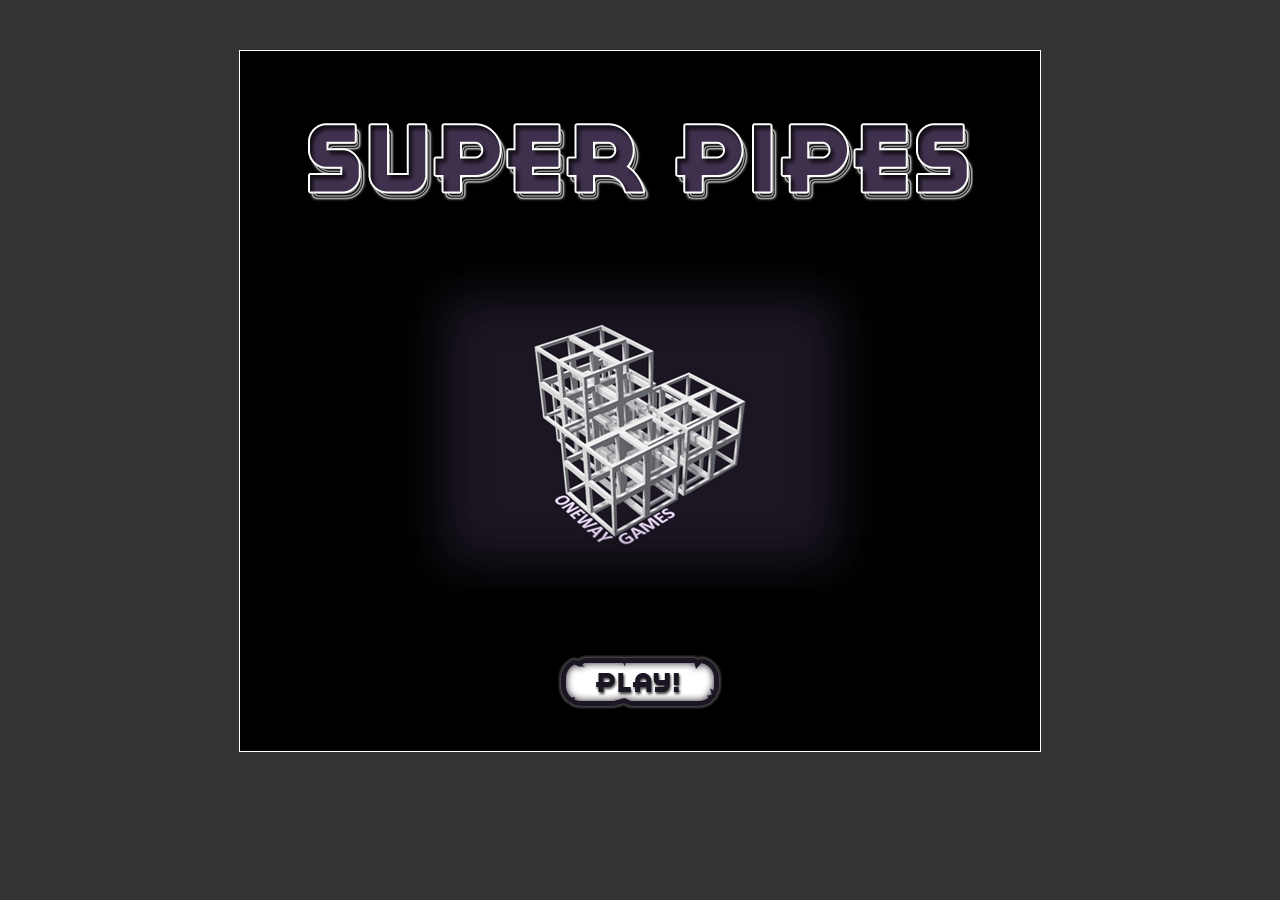
==== html/index.html @ e7371bfe "Initial code pre-alpha" ====
<!DOCTYPE html>
<html>
<head>
    <title>Pipegame</title>
	<script src="http://ajax.googleapis.com/ajax/libs/jquery/1.8.2/jquery.min.js"></script>

    <!--
    <script src="js/alljs.js" type="text/javascript"></script>
    -->
	<script src="js/pipes.js" type="text/javascript"></script>
	<script src="js/util.js" type="text/javascript"></script>

    <script src="js/objects/jquery.mousewheel.js" type="text/javascript"></script>
	<script src="js/objects/Tile.js" type="text/javascript"></script>
    <script src="js/objects/AchievementManager.js" type="text/javascript"></script>
    <script src="js/objects/GameManager.js" type="text/javascript"></script>
	<script src="js/objects/ScreenManager.js" type="text/javascript"></script>
	<script src="js/objects/StateManager.js" type="text/javascript"></script>
	<script src="js/objects/PxLoader.js" type="text/javascript"></script>
	<script src="js/objects/PxLoaderImage.js" type="text/javascript"></script>
	<script src="js/objects/Scrollbars.js" type="text/javascript"></script>

	<script src="js/screens/TileManager.js" type="text/javascript"></script>
	<script src="js/screens/LevelManager.js" type="text/javascript"></script>
    <script src="js/screens/MainManager.js" type="text/javascript"></script>
	<script src="js/screens/SplashManager.js" type="text/javascript"></script>
    <script src="js/screens/ShopManager.js" type="text/javascript"></script>
    <script src="js/screens/LevelEditorManager.js" type="text/javascript"></script>
	<!--

	<script src="js/" type="text/javascript"></script>
	<script src="js/" type="text/javascript"></script>
	-->
	<link rel="stylesheet" type="text/css" href="css/style.css">
</head>
<body>

<div id="game"></div>

<div id="offScreenHolder">

	<!-- template for splash/loading page -->
	<div id="splash">
		<div class="splashTitle"></div>
		<div class="splashLogo"></div>
		<div class="loadProgress">
			<div class="loadProgressBar"></div>
			<span class="progressPercentage">65%</span>
		</div>
		<div class="dialogButton"><div class="dialogButtonText buttonPlay"></div></div>
	</div>

	<!-- template for the the playing field -->
    <div id="pipeGame">
        <div id="playfield">
            <div class="fieldTopLeft"></div>
            <div class="fieldBottomRight"></div>
        </div>
    </div>

    <div id="editor">
        <div id="editorPlayField">
            <div class="fieldTopLeft"></div>
            <div class="fieldBottomRight"></div>
            <div id="lessRows" title="Remove a row"></div>
            <div id="moreRows" title="Add a row"></div>
            <div id="lessCols" title="Remove a column"></div>
            <div id="moreCols" title="Add a column"></div>
            <div id="tileInfo">
                x: <span id="tileX"></span> y: <span id="tileY"></span> r: <span id="tileR"></span><br>
                gold: <input type="number" min="0" max="2" id="tileGold" value="0"><br>
                type: <select id="tileType">
                    <option value="bl">Blank</option>
                    <option value="s">Straight</option>
                    <option value="b">Bend</option>
                    <option value="c">Cross</option>
                    <option value="t">T Split</option>
                    <option value="bo">Bomb</option>
                </select>
            </div>
            <div id="selectedTile"></div>
        </div>
        <div id="editorInstructions">
            <h3>Editor instructions</h3>
            <p><strong>Playfield size:</strong><br>
            Click the arrows in the top left corner of the playfield.
            </p>
            <p><strong>Tile rotation:</strong><br>
            Click a tile to rotate it. If there are any starts, the active path will be redrawn
            </p>
            <p><strong>Tile properties:</strong><br>
            Ctrl-click the tile to bring up it's properties. Change the amount of gold in the tile or the tile type.<br>
            To deselect click or ctrl-click another tile.
            </p>
            <p><strong>Adding starts and finishes:</strong><br>
            Ctrl-click the playfield border and click either the start or the finish button.
            To remove a start or finish, click the empty option.
            </p>
            <p><strong>Saving the level:</strong><br>
            Click the button in the bottom right corner.
            </p>


        </div>
    </div>

	<!-- template for level selection screen -->
	<div id="level">
        <div class="dialogButton"><div class="dialogButtonText buttonMain"></div></div>
        <div class="levelHolder">
            <div class="levelSelect"></div>
        </div>
	</div>

    <div id="achievementNotification">
        <div class="achievementNotificationHeader">Achievement Get!</div>
        <div class="achievementNotificationTitle"></div>
    </div>

    <div id="main">
        <div class="dialogButton"><div class="dialogButtonText buttonPlay"></div></div>
        <div class="dialogButton"><div class="dialogButtonText buttonLevels"></div></div>
        <div class="dialogButton"><div class="dialogButtonText buttonShop"></div></div>
        <div class="dialogButton"><div class="dialogButtonText buttonOptions"></div></div>
        <p>
            <div class="dialogButton"><div class="dialogButtonText buttonMenu"></div></div>
        </p>
    </div>

    <div id="shop">
        <div class="dialogButton"><div class="dialogButtonText buttonPrev"></div></div>
    </div>

    <div id="dialog">
        <div id="dialogBackground"></div>
        <div id="dialogHolder">
            <div id="dialogTitle"></div>
            <div id="dialogText"></div>
            <div id="dialogButtons"></div>
        </div>
    </div>




</div>



</body>
</html>
---- html/css/style.css ----
body {
    background-color: #333;
}

@font-face {
    font-family: 'redCircle';
    src: url('../font/redcircl-webfont.eot');
    src: url('../font/redcircl-webfont.eot?#iefix') format('embedded-opentype'),
         url('../font/redcircl-webfont.ttf') format('truetype');
    font-weight: normal;
    font-style: normal;
}

#game, #offScreenHolder {
    position: relative;
    margin: 50px auto;
    width: 800px;
    height: 700px;
    background-color: #000;
    border: 1px solid #fff;
    overflow: hidden;
}

#offScreenHolder {
    position: absolute;
    top: -2000px;
}

#splash, #pipeGame, #level, #main, #shop, #editor {
    position: absolute;
    top: 0;
    left: 0;
    height: 100%;
    width: 100%;
    background-color: #B29BAC;
}

#playfield, #editorPlayField {
    position: absolute;
    top: 100px;
    left: 50px;
    width: 400px;
    height: 400px;
    background-color: #B29BAC;
}

.fieldTopLeft {
    position: absolute;
    width: 100%;
    height: 100%;
    background: url('../img/playfield.png') no-repeat top left;
}

.fieldBottomRight {
    position: absolute;
    width: 100%;
    height: 100%;
    background: url('../img/playfield.png') no-repeat bottom right;
}

#playfield canvas {
    z-index: 1;
}

.exit {
    position: absolute;
    width: 40px;
    height: 40px;
    background-image: url('../img/exits.png');
    background-repeat: none;
}

.exitLeft {
    background-position: 0px 0px;
}
.exitRight {
    background-position: -40px 0px;
}
.exitBottom {
    background-position: -80px 0px;
}
.exitTop {
    background-position: -120px 0px;
}

.valveImage {
    position: absolute;
    width: 55px;
    height: 57px;
    z-index: 3;
}

#editor {
    font-family: Arial;
    color: #000;
    font-weight: bold;
    font-size: 12px;

}

#editor #tileInfo {
    z-index: 999;
    position: absolute;
    display: none;
    width: 150px;
    background-color: #fff;
    border: 1px solid #f0f;
    padding: 10px;
}

#editor #tileInfo select,
#editor #tileInfo input {
    width: 80px;
}

#editor #editorPlayField #moreRows,
#editor #editorPlayField #lessRows,
#editor #editorPlayField #moreCols,
#editor #editorPlayField #lessCols {
    position: absolute;
    cursor: default;
    background-image: url('../img/arrows.png');
    background-repeat: no-repeat;
}

#editor #editorPlayField #moreRows:hover,
#editor #editorPlayField #lessRows:hover,
#editor #editorPlayField #moreCols:hover,
#editor #editorPlayField #lessCols:hover {
    cursor: pointer;
}

#editor #editorPlayField #moreCols {
    left: 30px; top: -30px;height: 24px; width: 29px;background-position: -29px 0;
}
#editor #editorPlayField #lessCols {
    left: 0px; top: -30px;height: 24px; width: 29px;background-position: 0 0;
}
#editor #editorPlayField #moreRows {
    left: -30px; top: 30px;height: 29px; width: 24px;background-position: -26px -25px;
}
#editor #editorPlayField #lessRows {
    left: -30px; top: 0px;height: 29px; width: 24px;background-position: -1px -25px;
}
#editor #editorPlayField #selectedTile {
    position: absolute;
    display: none;
    border: 2px solid #f00;
    z-index: 999;
}
#editor #editorInstructions {
    position: absolute;
    right: 20px;
    top: 90px;
    width: 200px;
    font-weight: normal;
}

#splash {
    position: absolute;
    width: 100%;
    bottom: 0;
    top: 0;
    padding-top: 71px;
    background-color: #000;
}

#splash div.splashTitle {
    position:relative;
    margin: 0 auto 0 auto;
    width: 666px;
    height: 80px;
    background-image: url('../img/splash/title.png');
}

#splash div.splashLogo {
    position: relative;
    display: block;
    margin: 43px auto 0 auto;
    width: 500px;
    height: 370px;
    background-image: url('../img/splash/oneway_games.png');
}

#splash div.loadProgress {
    position: relative;
    margin: 71px auto 0 auto;
    width: 273px;
    height: 17px;
    padding-top: 2px;
    border: 1px solid #fff;
    background-color: #1C1623;
    color: #fff;
    text-align: center;
    font-size: 12px;
    font-family: arial;
}

#splash div.loadProgress span.progressPercentage {
    position: relative;
    z-index: 2;
}

#splash div.loadProgressBar {
    position: absolute;
    top: 0;
    left: 0;
    height: 100%;
    width: 65%;
    background-color: #3F314E;
    z-index: 1;
}

#splash div.dialogButton {
    position: relative;
    margin: 40px auto 0 auto;
}


#dialog {
    position: absolute;
    top: 0;
    bottom: 0;
    width: 100%;
    height: 100%;
    z-index: 999;
}
#dialog #dialogBackground {
    position: absolute;
    top: 0;
    bottom: 0;
    width: 100%;
    height: 100%;
    background-color: #fff;
    opacity: 0.84;
}
#dialog #dialogHolder {
    position: relative;
    width: 506px;
    height: 328px;
    top: 50%;
    margin: -164px auto 0 auto;
    background: transparent url('../img/dialogs/dialog_background.png') no-repeat;
}
#dialog #dialogTitle {
    position: relative;
    width: 428px;
    height: 33px;
    top: 38px;
    margin: 0 auto 0 auto;
    background-image: url('../img/dialogs/dialog_titles.png');
    background-repeat: no-repeat;
}
#dialog .dialogTitleWin1 {background-position-y: -0px;}
#dialog .dialogTitleWin2 {background-position-y: -48px;}
#dialog .dialogTitleWin3 {background-position-y: -96px;}
#dialog .dialogTitleWin4 {background-position-y: -144px;}
#dialog .dialogTitleWin5 {background-position-y: -192px;}

#dialog #dialogText {
    position: relative;
    width: 428px;
    height: 150px;
    overflow: hidden;
    margin: 55px auto 0 auto;

    font-family: Arial;
    font-size: 16px;
    font-weight: bold;
    color: #fff;
}

#dialog #dialogButtons {
    position: relative;
    width: 428px;
    height: 36px;
    margin: 6px auto 0 auto;
}
#dialog #dialogButtons .dialogButton {
    display: inline;
    float: left;
}
#dialog #dialogButtons .dialogButtonFirst {
    display: inline;
    float: left;
}

div.dialogButton {
    width: 164px;
    height: 36px;
    padding-top: 18px;
    background: url('../img/dialogs/dialog_buttons.png') no-repeat 0 0;
    overflow: hidden;
    cursor: default;
}
div.dialogButton:hover
{
    cursor: pointer;
}
div.dialogButton div.dialogButtonText {
    width: 164px;
    height: 23px;
    overflow: hidden;
    background-image: url('../img/dialogs/dialog_buttons.png');
    background-repeat: no-repeat;
}

div.dialogButton div.buttonMenu {background-position: 0 -57px;}
div.dialogButton div.buttonNext {background-position: 0 -105px;}
div.dialogButton div.buttonPrev {background-position: 0 -153px;}
div.dialogButton div.buttonAgain {background-position: 0 -201px;}
div.dialogButton div.buttonOk {background-position: 0 -249px;}
div.dialogButton div.buttonYes {background-position: 0 -297px;}
div.dialogButton div.buttonNo {background-position: 0 -345px;}
div.dialogButton div.buttonShop {background-position: 0 -393px;}
div.dialogButton div.buttonLevels {background-position: 0 -441px;}
div.dialogButton div.buttonMain {background-position: 0 -489px;}
div.dialogButton div.buttonCancel {background-position: 0 -537px;}
div.dialogButton div.buttonOptions {background-position: 0 -585px;}
div.dialogButton div.buttonPlay {background-position: 0 -633px;}

#level {
    position: relative;
    height: 100%;
    width: 100%;
    background-color: #000;
    overflow: hidden;
}

#level .levelHolder {
    position: absolute;
    float: right;
    height: 600px;
    top: 100px;
    overflow: hidden;
}
#level .levelSelect {
    position: relative;
    float: left;
    background-color: #000;
    top: 0px;
    left: 0px;
    z-index: 1;
    padding-right: 100px;
}

.scrollbars {
    position: absolute;
    height: 96%;
    width: 15px;
    top: 0px;
    right: 10px;
    margin-top: 2%;
    background-color: #000;
    z-index: 999;
}

.scrollbars .scrollButton {
    position: relative;
    height: 13px;
    border: 1px solid #aaa;
    background-color: #ddd;
}

.scrollbars .topButton {top: 0;}
.scrollbars .bottomButton {position: absolute;bottom: 0; width: 13px;}
.scrollbars .slider {
    position: absolute;
    top: 15px;
    width: 13px;
    height: 100px;
    border: 1px solid #99f;
    background-color: #aaf;
}

.unselectable {
    -moz-user-select: -moz-none;
    -khtml-user-select: none;
    -webkit-user-select: none;
    /*
        Introduced in IE 10.
        See http://ie.microsoft.com/testdrive/HTML5/msUserSelect/
    */
    -ms-user-select: none;
    user-select: none;
}

#achievementNotification {
    position: absolute;
    background-color: #f00;
    width: 300px;
    height: 80px;

    margin-left: 250px;
    text-align: center;
    bottom: -80px;
    z-index: 999;
}

#achievementNotification .achievementNotificationHeader{
    color: #fff;
    font-size: 18px;
}

#achievementNotification .achievementNotificationTitle {
    margin-top: 10px;
    color: #fff;
    font-size: 15px;

}

#level .levelButton {
    position: relative;
    display: inline;
    float: left;
    width: 110px;
    height: 123px;
    margin: 25px 0 25px 50px;
    background: url('../img/level_button.png') no-repeat;
    cursor: default;
}
#level .levelButton:hover {
    cursor: pointer;
}
#level .levelButton .levelNo {
    position: absolute;
    top: 30px;
    left: 0;
}

#level .levelButton .levelGold {
    position: absolute;
    left: 0;
    right: 0;
    bottom: 0;

    padding-left: 42px;
    padding-right: 17px;
    padding-bottom: 7px;
    color: #fff;
    text-align: center;
    font-family: redCircle;
    font-size: 14px;
}
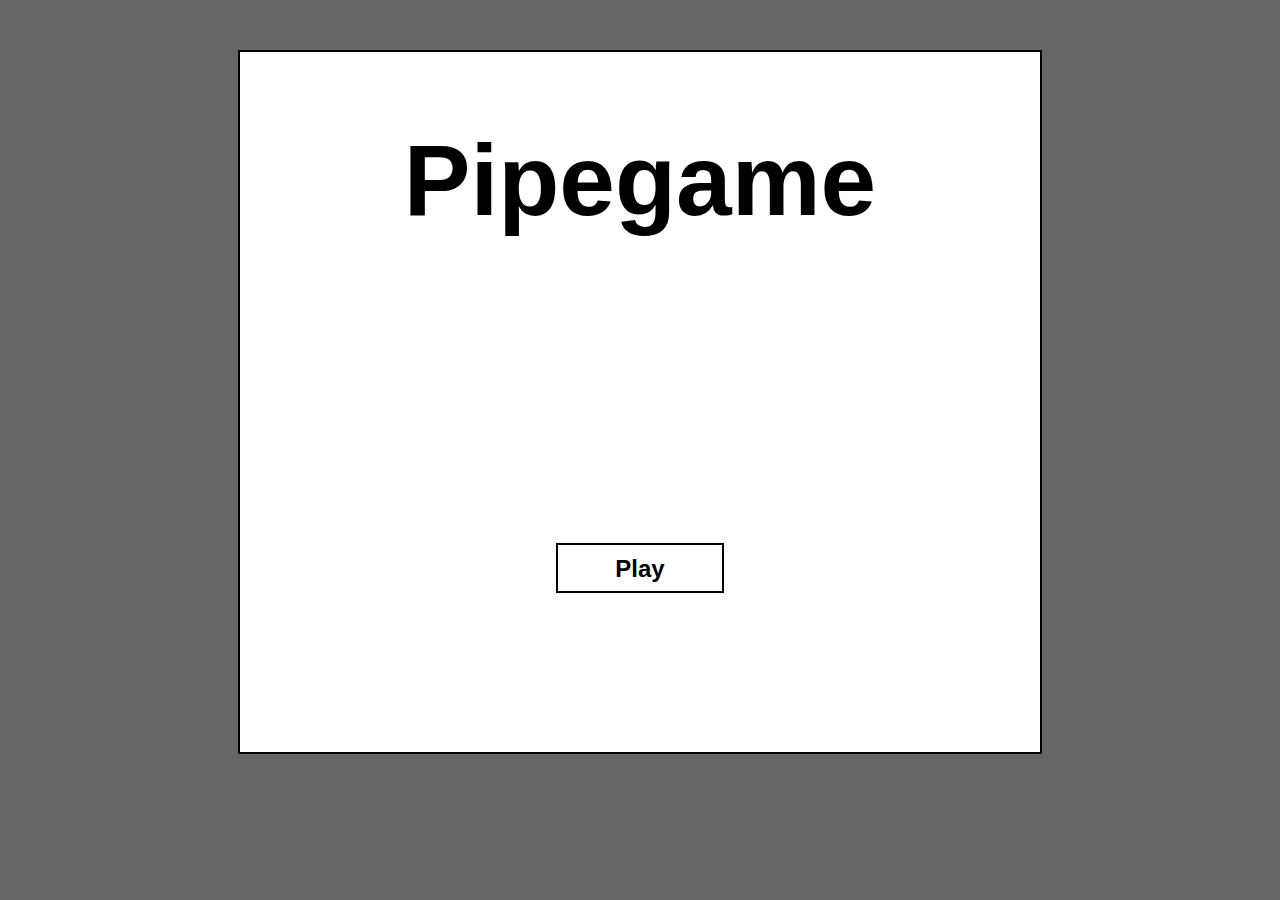
==== commit bd0e43f9: "Fixed issue #0000003 - Changed the tile drawing method to draw from one spriteimage instead of indiv" ====
--- a/html/index.html
+++ b/html/index.html
@@ -3,13 +3,11 @@
 <head>
     <title>Pipegame</title>
 	<script src="http://ajax.googleapis.com/ajax/libs/jquery/1.8.2/jquery.min.js"></script>
-
     <!--
     <script src="js/alljs.js" type="text/javascript"></script>
     -->
 	<script src="js/pipes.js" type="text/javascript"></script>
 	<script src="js/util.js" type="text/javascript"></script>
-
     <script src="js/objects/jquery.mousewheel.js" type="text/javascript"></script>
 	<script src="js/objects/Tile.js" type="text/javascript"></script>
     <script src="js/objects/AchievementManager.js" type="text/javascript"></script>
@@ -19,7 +17,6 @@
 	<script src="js/objects/PxLoader.js" type="text/javascript"></script>
 	<script src="js/objects/PxLoaderImage.js" type="text/javascript"></script>
 	<script src="js/objects/Scrollbars.js" type="text/javascript"></script>
-
 	<script src="js/screens/TileManager.js" type="text/javascript"></script>
 	<script src="js/screens/LevelManager.js" type="text/javascript"></script>
     <script src="js/screens/MainManager.js" type="text/javascript"></script>
@@ -27,7 +24,6 @@
     <script src="js/screens/ShopManager.js" type="text/javascript"></script>
     <script src="js/screens/LevelEditorManager.js" type="text/javascript"></script>
 	<!--
-
 	<script src="js/" type="text/javascript"></script>
 	<script src="js/" type="text/javascript"></script>
 	-->
@@ -41,7 +37,7 @@
 
 	<!-- template for splash/loading page -->
 	<div id="splash">
-		<div class="splashTitle"></div>
+		<div class="splashTitle">Pipegame</div>
 		<div class="splashLogo"></div>
 		<div class="loadProgress">
 			<div class="loadProgressBar"></div>
@@ -99,8 +95,6 @@
             <p><strong>Saving the level:</strong><br>
             Click the button in the bottom right corner.
             </p>
-
-
         </div>
     </div>
 
@@ -123,7 +117,7 @@
         <div class="dialogButton"><div class="dialogButtonText buttonShop"></div></div>
         <div class="dialogButton"><div class="dialogButtonText buttonOptions"></div></div>
         <p>
-            <div class="dialogButton"><div class="dialogButtonText buttonMenu"></div></div>
+            <div class="dialogButton"><div class="dialogButtonText buttonEditor"></div></div>
         </p>
     </div>
 
--- a/html/css/style.css
+++ b/html/css/style.css
@@ -1,7 +1,10 @@
 body {
-    background-color: #333;
-}
-
+    background-color: #666;
+    font-family: Arial, sans-serif;
+    font-size: 12px;
+    color: #000;
+}
+/*
 @font-face {
     font-family: 'redCircle';
     src: url('../font/redcircl-webfont.eot');
@@ -10,14 +13,15 @@
     font-weight: normal;
     font-style: normal;
 }
+*/
 
 #game, #offScreenHolder {
     position: relative;
     margin: 50px auto;
     width: 800px;
     height: 700px;
-    background-color: #000;
-    border: 1px solid #fff;
+    background-color: #fff;
+    border: 2px solid #000;
     overflow: hidden;
 }
 
@@ -32,7 +36,11 @@
     left: 0;
     height: 100%;
     width: 100%;
-    background-color: #B29BAC;
+    background-color: #fff;
+}
+
+#main div.dialogButton{
+    margin: 10px;
 }
 
 #playfield, #editorPlayField {
@@ -41,53 +49,40 @@
     left: 50px;
     width: 400px;
     height: 400px;
-    background-color: #B29BAC;
+    border: 2px solid #000;
+    background-color: #fff;
 }
 
 .fieldTopLeft {
     position: absolute;
     width: 100%;
     height: 100%;
-    background: url('../img/playfield.png') no-repeat top left;
+    background-color: #666;
 }
 
 .fieldBottomRight {
     position: absolute;
-    width: 100%;
-    height: 100%;
-    background: url('../img/playfield.png') no-repeat bottom right;
+    top: 38px;
+    bottom: 38px;
+    left: 38px;
+    right: 38px;
+    border: 2px solid #000;
+    background-color: #fff;
 }
 
 #playfield canvas {
     z-index: 1;
 }
 
-.exit {
+.finish, .start {
     position: absolute;
     width: 40px;
     height: 40px;
-    background-image: url('../img/exits.png');
-    background-repeat: none;
-}
-
-.exitLeft {
-    background-position: 0px 0px;
-}
-.exitRight {
-    background-position: -40px 0px;
-}
-.exitBottom {
-    background-position: -80px 0px;
-}
-.exitTop {
-    background-position: -120px 0px;
-}
-
-.valveImage {
-    position: absolute;
-    width: 55px;
-    height: 57px;
     z-index: 3;
+    text-align: center;
+    color: #fff;
+    font-size: 30px;
+    font-weight: bold;
 }
 
 #editor {
@@ -162,7 +157,7 @@
     bottom: 0;
     top: 0;
     padding-top: 71px;
-    background-color: #000;
+    background-color: #fff;
 }
 
 #splash div.splashTitle {
@@ -170,26 +165,19 @@
     margin: 0 auto 0 auto;
     width: 666px;
     height: 80px;
-    background-image: url('../img/splash/title.png');
-}
-
-#splash div.splashLogo {
-    position: relative;
-    display: block;
-    margin: 43px auto 0 auto;
-    width: 500px;
-    height: 370px;
-    background-image: url('../img/splash/oneway_games.png');
+    font-size: 100px;
+    font-weight: bold;
+    text-align: center;
 }
 
 #splash div.loadProgress {
     position: relative;
-    margin: 71px auto 0 auto;
+    margin: 371px auto 0 auto;
     width: 273px;
     height: 17px;
     padding-top: 2px;
-    border: 1px solid #fff;
-    background-color: #1C1623;
+    border: 2px solid #000;
+    background-color: #555;
     color: #fff;
     text-align: center;
     font-size: 12px;
@@ -207,13 +195,14 @@
     left: 0;
     height: 100%;
     width: 65%;
-    background-color: #3F314E;
+    background-color: #999;
     z-index: 1;
 }
 
 #splash div.dialogButton {
     position: relative;
-    margin: 40px auto 0 auto;
+    margin: 340px auto 0 auto;
+    display: none;
 }
 
 
@@ -239,8 +228,9 @@
     width: 506px;
     height: 328px;
     top: 50%;
+    border: 2px solid #000;
     margin: -164px auto 0 auto;
-    background: transparent url('../img/dialogs/dialog_background.png') no-repeat;
+    background-color: #fff;
 }
 #dialog #dialogTitle {
     position: relative;
@@ -248,14 +238,15 @@
     height: 33px;
     top: 38px;
     margin: 0 auto 0 auto;
-    background-image: url('../img/dialogs/dialog_titles.png');
-    background-repeat: no-repeat;
-}
-#dialog .dialogTitleWin1 {background-position-y: -0px;}
-#dialog .dialogTitleWin2 {background-position-y: -48px;}
-#dialog .dialogTitleWin3 {background-position-y: -96px;}
-#dialog .dialogTitleWin4 {background-position-y: -144px;}
-#dialog .dialogTitleWin5 {background-position-y: -192px;}
+    font-size: 40px;
+    font-weight: bold;
+    text-align: center;
+}
+#dialog .dialogTitleWin1:before {content: 'Awesome!';}
+#dialog .dialogTitleWin2:before {content: 'You rock!';}
+#dialog .dialogTitleWin3:before {content: 'Congratulations!';}
+#dialog .dialogTitleWin4:before {content: 'You are the best';}
+#dialog .dialogTitleWin5:before {content: 'A winner is you!';}
 
 #dialog #dialogText {
     position: relative;
@@ -267,14 +258,13 @@
     font-family: Arial;
     font-size: 16px;
     font-weight: bold;
-    color: #fff;
 }
 
 #dialog #dialogButtons {
     position: relative;
     width: 428px;
     height: 36px;
-    margin: 6px auto 0 auto;
+    margin: 23px auto 0 auto;
 }
 #dialog #dialogButtons .dialogButton {
     display: inline;
@@ -286,10 +276,10 @@
 }
 
 div.dialogButton {
+    border: 2px solid #000;
     width: 164px;
     height: 36px;
-    padding-top: 18px;
-    background: url('../img/dialogs/dialog_buttons.png') no-repeat 0 0;
+    padding-top: 10px;
     overflow: hidden;
     cursor: default;
 }
@@ -299,31 +289,34 @@
 }
 div.dialogButton div.dialogButtonText {
     width: 164px;
-    height: 23px;
-    overflow: hidden;
-    background-image: url('../img/dialogs/dialog_buttons.png');
-    background-repeat: no-repeat;
-}
-
-div.dialogButton div.buttonMenu {background-position: 0 -57px;}
-div.dialogButton div.buttonNext {background-position: 0 -105px;}
-div.dialogButton div.buttonPrev {background-position: 0 -153px;}
-div.dialogButton div.buttonAgain {background-position: 0 -201px;}
-div.dialogButton div.buttonOk {background-position: 0 -249px;}
-div.dialogButton div.buttonYes {background-position: 0 -297px;}
-div.dialogButton div.buttonNo {background-position: 0 -345px;}
-div.dialogButton div.buttonShop {background-position: 0 -393px;}
-div.dialogButton div.buttonLevels {background-position: 0 -441px;}
-div.dialogButton div.buttonMain {background-position: 0 -489px;}
-div.dialogButton div.buttonCancel {background-position: 0 -537px;}
-div.dialogButton div.buttonOptions {background-position: 0 -585px;}
-div.dialogButton div.buttonPlay {background-position: 0 -633px;}
+    height: 30px;
+    overflow: hidden;
+    color: #000;
+    text-align: center;
+    font-size: 24px;
+    font-weight: bold;
+}
+
+div.dialogButton div.buttonMenu:before {content: 'Menu';}
+div.dialogButton div.buttonNext:before {content: 'Next';}
+div.dialogButton div.buttonPrev:before {content: 'Previous';}
+div.dialogButton div.buttonAgain:before {content: 'Again';}
+div.dialogButton div.buttonOk:before {content: 'Ok';}
+div.dialogButton div.buttonYes:before {content: 'Yes';}
+div.dialogButton div.buttonNo:before {content: 'No';}
+div.dialogButton div.buttonShop:before {content: 'Shop';}
+div.dialogButton div.buttonLevels:before {content: 'Levels';}
+div.dialogButton div.buttonMain:before {content: 'Main';}
+div.dialogButton div.buttonCancel:before {content: 'Cancel'}
+div.dialogButton div.buttonOptions:before {content: 'Options';}
+div.dialogButton div.buttonPlay:before {content: 'Play';}
+div.dialogButton div.buttonEditor:before {content: 'Editor';}
 
 #level {
     position: relative;
     height: 100%;
     width: 100%;
-    background-color: #000;
+    background-color: #fff;
     overflow: hidden;
 }
 
@@ -337,7 +330,7 @@
 #level .levelSelect {
     position: relative;
     float: left;
-    background-color: #000;
+    background-color: #fff;
     top: 0px;
     left: 0px;
     z-index: 1;
@@ -416,16 +409,21 @@
     width: 110px;
     height: 123px;
     margin: 25px 0 25px 50px;
-    background: url('../img/level_button.png') no-repeat;
+    border: 2px solid #000;
     cursor: default;
 }
 #level .levelButton:hover {
     cursor: pointer;
 }
 #level .levelButton .levelNo {
-    position: absolute;
-    top: 30px;
+    position: relative;
+    top: 20px;
     left: 0;
+    width: 110;
+    height: 46;
+    font-size: 60px;
+    font-weight: bold;
+    text-align: center;
 }
 
 #level .levelButton .levelGold {
@@ -433,12 +431,11 @@
     left: 0;
     right: 0;
     bottom: 0;
-
-    padding-left: 42px;
-    padding-right: 17px;
     padding-bottom: 7px;
-    color: #fff;
-    text-align: center;
-    font-family: redCircle;
+    text-align: center;
     font-size: 14px;
+    font-weight: bold;
+}
+#level .levelButton .levelGold:before {
+    content: 'gold: ';
 }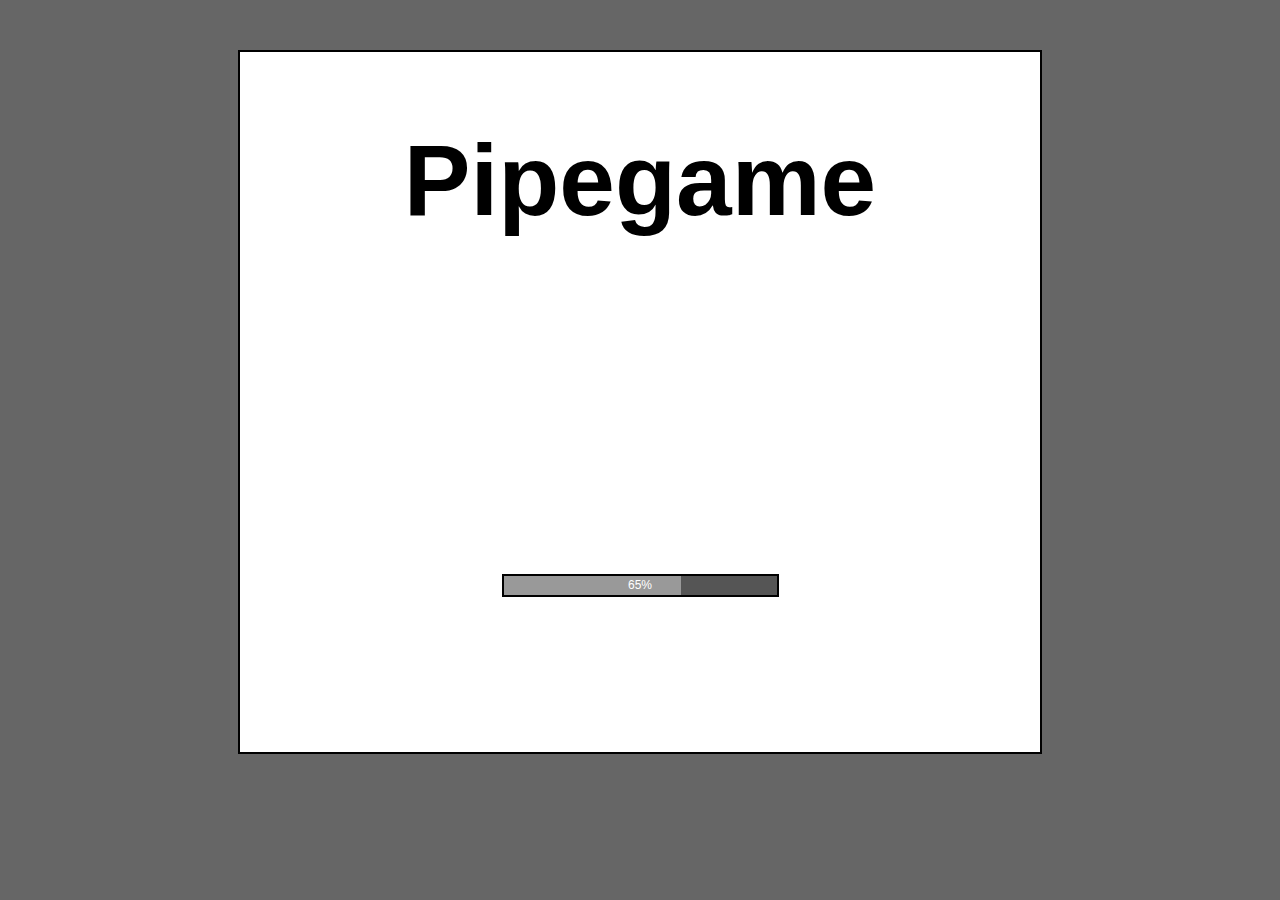
==== commit ae9a92a0: "Partially implemented issue #0000004 - Editor is finished. Level can be submitted with an author nam" ====
--- a/html/index.html
+++ b/html/index.html
@@ -48,6 +48,7 @@
 
 	<!-- template for the the playing field -->
     <div id="pipeGame">
+        <div class="dialogButton"><div class="dialogButtonText buttonMenu"></div></div>
         <div id="playfield">
             <div class="fieldTopLeft"></div>
             <div class="fieldBottomRight"></div>
@@ -55,6 +56,7 @@
     </div>
 
     <div id="editor">
+        <div class="dialogButton"><div class="dialogButtonText buttonMenu"></div></div>
         <div id="editorPlayField">
             <div class="fieldTopLeft"></div>
             <div class="fieldBottomRight"></div>
@@ -71,7 +73,15 @@
                     <option value="b">Bend</option>
                     <option value="c">Cross</option>
                     <option value="t">T Split</option>
+                    <option value="tj">T Join</option>
                     <option value="bo">Bomb</option>
+                </select>
+            </div>
+            <div id="borderTileInfo">
+                type: <select id="tileBorderType">
+                    <option value="none">None</option>
+                    <option value="start">Start</option>
+                    <option value="finish">Finish</option>
                 </select>
             </div>
             <div id="selectedTile"></div>
@@ -89,13 +99,17 @@
             To deselect click or ctrl-click another tile.
             </p>
             <p><strong>Adding starts and finishes:</strong><br>
-            Ctrl-click the playfield border and click either the start or the finish button.
-            To remove a start or finish, click the empty option.
+            Ctrl-click the playfield border and and select either start or finish in the dropdown select box.
+            To remove a start or finish, select 'none from the dropdown select box.
             </p>
             <p><strong>Saving the level:</strong><br>
-            Click the button in the bottom right corner.
-            </p>
+            Make sure the level is in a solved state before submitting, and optionally fill the level title and your name/alias.
+            To submit. click the button in the bottom right corner. The level will be emailed and reviewed for use in the final game.
+            If your level does end up in the final game it will be credited to you if you enter your name.</p>
+            <p><strong>By submitting the level here, you agree to the fact that the level can be used in the final game.</strong></p>
         </div>
+        <input type="text" id="levelAuthor" value="author name">
+        <div class="dialogButton" id="submitLevel"><div class="dialogButtonText buttonSubmit"></div></div>
     </div>
 
 	<!-- template for level selection screen -->
--- a/html/css/style.css
+++ b/html/css/style.css
@@ -93,16 +93,18 @@
 
 }
 
+#editor #borderTileInfo,
 #editor #tileInfo {
     z-index: 999;
     position: absolute;
     display: none;
     width: 150px;
     background-color: #fff;
-    border: 1px solid #f0f;
+    border: 2px solid #000;
     padding: 10px;
 }
 
+#editor #borderTileInfo select,
 #editor #tileInfo select,
 #editor #tileInfo input {
     width: 80px;
@@ -146,9 +148,23 @@
 #editor #editorInstructions {
     position: absolute;
     right: 20px;
-    top: 90px;
-    width: 200px;
+    top: 20px;
+    width: 225px;
     font-weight: normal;
+}
+
+#editor #levelAuthor {
+    position: absolute;
+    display: block;
+    bottom: 90px;
+    right: 90px;
+    width: 150px;
+}
+
+#editor #submitLevel {
+    position: absolute;
+    bottom: 30px;
+    right: 75px;
 }
 
 #splash {
@@ -247,6 +263,12 @@
 #dialog .dialogTitleWin3:before {content: 'Congratulations!';}
 #dialog .dialogTitleWin4:before {content: 'You are the best';}
 #dialog .dialogTitleWin5:before {content: 'A winner is you!';}
+
+#dialog .dialogTitleBomb1:before {content: 'KABOOM!';}
+#dialog .dialogTitleBomb2:before {content: 'You set off a bomb';}
+#dialog .dialogTitleBomb3:before {content: 'Not the red wire!';}
+#dialog .dialogTitleBomb4:before {content: 'Click, click, BOOM!';}
+#dialog .dialogTitleBomb5:before {content: 'Cut the red wire first';}
 
 #dialog #dialogText {
     position: relative;
@@ -311,6 +333,7 @@
 div.dialogButton div.buttonOptions:before {content: 'Options';}
 div.dialogButton div.buttonPlay:before {content: 'Play';}
 div.dialogButton div.buttonEditor:before {content: 'Editor';}
+div.dialogButton div.buttonSubmit:before {content: 'Submit';}
 
 #level {
     position: relative;
